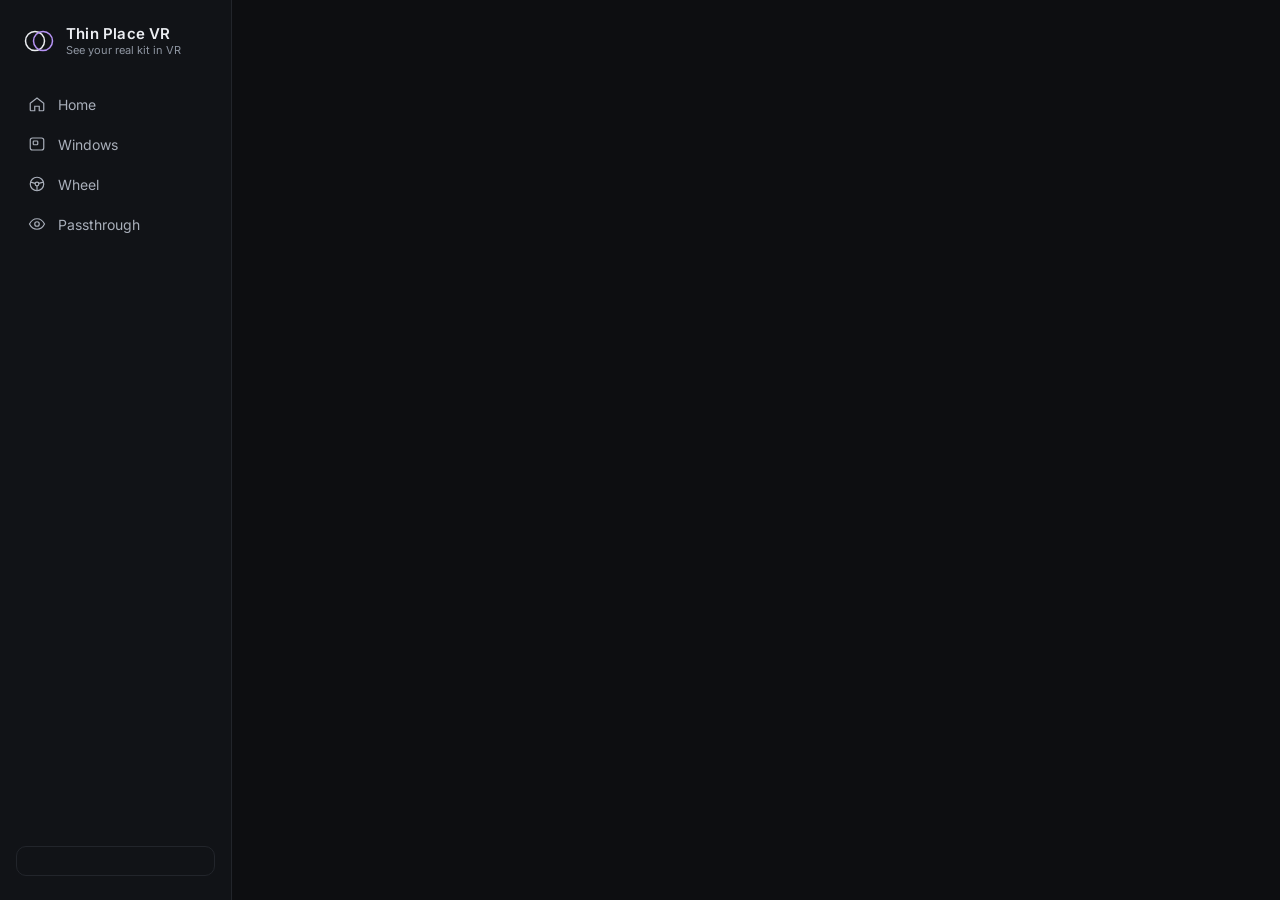
==== app/ui/index.html @ 809fa763 "v0.4.0: new app interface and live link to the headset - App rebuilt as an HTML interface in WebView" ====
<!doctype html>
<html lang="en">
<head>
<meta charset="utf-8">
<meta name="viewport" content="width=device-width, initial-scale=1">
<title>Thin Place VR</title>
<link rel="preconnect" href="https://fonts.googleapis.com">
<link href="https://fonts.googleapis.com/css2?family=Inter:wght@400;500;600&family=JetBrains+Mono:wght@400;500&display=swap" rel="stylesheet">
<link rel="stylesheet" href="app.css">
</head>
<body>
<nav class="side" aria-label="Main">
  <div class="brand">
    <svg width="30" height="30" viewBox="0 0 30 30" aria-hidden="true"><circle cx="11" cy="15" r="9.5" fill="none" stroke="#ECEEF2" stroke-width="1.5"/><circle cx="19" cy="15" r="9.5" fill="none" stroke="#B794F6" stroke-width="1.5"/></svg>
    <div><div class="brand-name">Thin Place VR</div><div class="brand-sub">See your real kit in VR</div></div>
  </div>
  <div class="nav" id="nav">
    <button data-page="home"><svg width="18" height="18" viewBox="0 0 24 24" fill="none" stroke="currentColor" stroke-width="1.6" aria-hidden="true"><path d="M3 11l9-7 9 7v9a1 1 0 0 1-1 1h-5v-6h-6v6H4a1 1 0 0 1-1-1z"/></svg>Home</button>
    <button data-page="windows"><svg width="18" height="18" viewBox="0 0 24 24" fill="none" stroke="currentColor" stroke-width="1.6" aria-hidden="true"><rect x="3" y="4" width="18" height="16" rx="3"/><rect x="7" y="8" width="6" height="5" rx="1"/></svg>Windows</button>
    <button data-page="wheel"><svg width="18" height="18" viewBox="0 0 24 24" fill="none" stroke="currentColor" stroke-width="1.6" aria-hidden="true"><circle cx="12" cy="12" r="9"/><circle cx="12" cy="12" r="2.5"/><path d="M12 14.5V21M9.6 11.2L3.5 9.5M14.4 11.2l6.1-1.7"/></svg>Wheel</button>
    <button data-page="passthrough"><svg width="18" height="18" viewBox="0 0 24 24" fill="none" stroke="currentColor" stroke-width="1.6" aria-hidden="true"><path d="M2 12s3.5-7 10-7 10 7 10 7-3.5 7-10 7S2 12 2 12z"/><circle cx="12" cy="12" r="3"/></svg>Passthrough</button>
  </div>
  <div class="version" id="version"></div>
</nav>
<main id="main" tabindex="-1"></main>
<div class="toast" id="toast" role="status" aria-live="polite"></div>
<script src="app.js"></script>
</body>
</html>
---- app/ui/app.css ----
/* Thin Place VR - app interface. Colours and spacing follow the design mockup. */
:root {
  --bg: #0D0E11;
  --side: #111317;
  --panel: #15171C;
  --raised: #1A1D23;
  --line: #22252B;
  --line-2: #2A2E35;
  --text: #ECEEF2;
  --text-2: #A9AFBA;
  --text-3: #8E95A1;
  --accent: #B794F6;
  --accent-ink: #0D0E11;
  --good: #4CC38A;
  --warn: #E0A84B;
  --bad: #EF6F6C;
  --mono: "JetBrains Mono", "Cascadia Mono", Consolas, monospace;
  --sans: Inter, "Segoe UI Variable Text", "Segoe UI", system-ui, sans-serif;
}

* { box-sizing: border-box; }
html, body { margin: 0; height: 100%; background: var(--bg); color: var(--text); font-family: var(--sans); font-size: 14px; }
body { display: flex; overflow: hidden; user-select: none; }
button, input { font: inherit; color: inherit; }
button { cursor: pointer; }
a { color: #C9B6FF; }
:focus-visible { outline: 2px solid var(--accent); outline-offset: 2px; }

/* ---- sidebar ---- */
nav.side { width: 232px; flex-shrink: 0; background: var(--side); border-right: 1px solid var(--line); display: flex; flex-direction: column; padding: 24px 16px; gap: 28px; }
.brand { display: flex; align-items: center; gap: 12px; padding: 0 8px; }
.brand-name { font-weight: 600; font-size: 15px; letter-spacing: .2px; }
.brand-sub { font-size: 11px; color: var(--text-3); }
.nav { display: flex; flex-direction: column; gap: 2px; }
.nav button { display: flex; align-items: center; gap: 12px; padding: 10px 12px; border-radius: 8px; border: 0; background: transparent; color: var(--text-2); text-align: left; }
.nav button:hover { background: #171A1F; color: var(--text); }
.nav button.on { background: #1C1F25; color: var(--text); font-weight: 500; }
.nav svg { flex-shrink: 0; }

.version { margin-top: auto; display: flex; flex-direction: column; gap: 10px; padding: 14px; border: 1px solid var(--line); border-radius: 10px; }
.version.has-update { border-color: var(--accent); background: #17151E; }
.version .row { display: flex; justify-content: space-between; align-items: center; }
.version .label { font-size: 12px; color: var(--text-3); }
.version .num { font-family: var(--mono); font-size: 12px; }
.version .msg { font-size: 12px; display: flex; align-items: center; gap: 8px; color: var(--text-2); }
.version .msg.good { color: var(--good); }
.version .msg.warn { color: var(--warn); }
.version .bar { height: 4px; border-radius: 2px; background: var(--line-2); overflow: hidden; }
.version .bar > span { display: block; height: 100%; background: var(--accent); }

/* ---- main ---- */
main { flex: 1; min-width: 0; overflow-y: auto; padding: 32px 40px; display: flex; flex-direction: column; gap: 22px; }
.eyebrow { font-size: 12px; letter-spacing: 1.4px; text-transform: uppercase; color: var(--text-3); }
h1 { margin: 6px 0 0; font-size: 28px; font-weight: 600; letter-spacing: -.4px; }
h2 { margin: 0; font-size: 15px; font-weight: 600; }
.head { display: flex; justify-content: space-between; align-items: flex-end; gap: 16px; }
.muted { color: var(--text-3); font-size: 12px; }
.mono { font-family: var(--mono); }
.grid3 { display: grid; grid-template-columns: repeat(3, minmax(0, 1fr)); gap: 16px; }
.grid2 { display: grid; grid-template-columns: repeat(2, minmax(0, 1fr)); gap: 16px; }
.split { display: grid; grid-template-columns: minmax(0, 3fr) minmax(0, 2fr); gap: 16px; }
.split-r { display: grid; grid-template-columns: minmax(0, 1fr) 340px; gap: 16px; }
.card { background: var(--panel); border: 1px solid var(--line); border-radius: 12px; padding: 20px; display: flex; flex-direction: column; gap: 14px; }
.card .top { display: flex; justify-content: space-between; align-items: center; }
.tile { gap: 10px; padding: 18px 20px; }
.tile .k { display: flex; align-items: center; gap: 8px; font-size: 12px; color: var(--text-3); }
.tile .v { font-size: 18px; font-weight: 500; }
.dot { width: 8px; height: 8px; border-radius: 50%; background: var(--text-3); flex-shrink: 0; }
.dot.good { background: var(--good); } .dot.warn { background: var(--warn); } .dot.bad { background: var(--bad); }
.good-t { color: var(--good); } .warn-t { color: var(--warn); } .bad-t { color: var(--bad); }

.banner { padding: 14px 18px; border-radius: 10px; border: 1px solid #4A3A1A; background: #1E1A12; color: #F1D9A6; line-height: 1.5; }

.item { display: flex; align-items: center; gap: 14px; padding: 12px; border-radius: 10px; background: var(--raised); }
.item .ic { width: 44px; height: 44px; border-radius: 10px; background: var(--bg); display: flex; align-items: center; justify-content: center; flex-shrink: 0; }
.item .body { flex: 1; display: flex; flex-direction: column; gap: 3px; min-width: 0; }
.rows > div { display: flex; justify-content: space-between; gap: 12px; padding: 10px 0; border-bottom: 1px solid var(--line); }
.rows > div:last-child { border-bottom: 0; }

/* ---- controls ---- */
.btn { padding: 10px 14px; border-radius: 8px; border: 1px solid var(--line-2); background: var(--raised); }
.btn:hover { border-color: #3A3F48; }
.btn.primary { border: 0; background: var(--accent); color: var(--accent-ink); font-weight: 600; }
.btn.primary:hover { filter: brightness(1.08); }
.btn.ghost { background: transparent; color: var(--text-2); }
.btn.dashed { border-style: dashed; border-color: #353A42; background: transparent; color: var(--text-2); }
.btn.danger { background: transparent; color: var(--bad); border-color: #4A2A2A; }
.btn:disabled { opacity: .45; cursor: default; }
.linkbtn { border: 0; background: none; padding: 0; color: #C9B6FF; font-size: 13px; }

.switch { position: relative; display: inline-flex; align-items: center; gap: 12px; cursor: pointer; }
.switch input { position: absolute; opacity: 0; width: 1px; height: 1px; }
.switch .track { width: 44px; height: 24px; border-radius: 12px; background: var(--line-2); position: relative; transition: background .15s; flex-shrink: 0; }
.switch .track::after { content: ""; position: absolute; left: 3px; top: 3px; width: 18px; height: 18px; border-radius: 50%; background: var(--text-2); transition: transform .15s, background .15s; }
.switch input:checked + .track { background: var(--accent); }
.switch input:checked + .track::after { transform: translateX(20px); background: var(--bg); }
.switch input:focus-visible + .track { outline: 2px solid var(--accent); outline-offset: 2px; }

.field { display: flex; align-items: center; justify-content: space-between; gap: 12px; }
.field .lbl { display: flex; flex-direction: column; gap: 3px; }
.num-in { width: 84px; padding: 8px 10px; border-radius: 8px; border: 1px solid var(--line-2); background: var(--bg); font-family: var(--mono); text-align: right; }
.text-in { flex: 1; padding: 8px 10px; border-radius: 8px; border: 1px solid var(--line-2); background: var(--bg); }
.slider { display: flex; flex-direction: column; gap: 8px; }
.slider .t { display: flex; justify-content: space-between; color: var(--text-2); }
.slider .t span:last-child { font-family: var(--mono); color: var(--text); }
input[type=range] { accent-color: var(--accent); width: 100%; }

.tabs { display: flex; gap: 8px; flex-wrap: wrap; }
.tab { padding: 8px 14px; border-radius: 8px; border: 1px solid var(--line-2); background: transparent; color: var(--text-2); }
.tab.on { border-color: var(--accent); background: #1C1F25; color: var(--text); }

.pad { display: grid; grid-template-columns: repeat(3, minmax(0, 1fr)); gap: 6px; }
.pad button, .pm button { height: 40px; border-radius: 8px; border: 1px solid var(--line-2); background: var(--raised); }
.pad button.small { font-size: 12px; color: var(--text-2); }
.pm { display: grid; grid-template-columns: 1fr 44px 44px; gap: 6px; align-items: center; }
.pm span { color: var(--text-2); }
.seg { display: inline-flex; border: 1px solid var(--line-2); border-radius: 8px; overflow: hidden; }
.seg button { border: 0; background: transparent; padding: 6px 12px; color: var(--text-2); font-size: 12px; }
.seg button.on { background: #1C1F25; color: var(--text); }

.preview { position: relative; background: var(--panel); border: 1px solid var(--line); border-radius: 12px; display: flex; align-items: center; justify-content: center; overflow: hidden; min-height: 380px; }
.preview .corner { position: absolute; left: 20px; top: 18px; display: flex; flex-direction: column; gap: 4px; }
.preview .legend { position: absolute; left: 20px; bottom: 18px; display: flex; gap: 16px; font-size: 12px; color: var(--text-3); }
.preview .legend span { display: flex; align-items: center; gap: 6px; }
.sw { width: 10px; height: 10px; border-radius: 2px; background: var(--accent); }

.rim { text-align: left; padding: 18px; border-radius: 12px; border: 1px solid var(--line); background: var(--panel); display: flex; flex-direction: column; gap: 12px; }
.rim.on { border-color: var(--accent); }
.rim:hover { border-color: #3A3F48; }
.rim.on:hover { border-color: var(--accent); }

.check { display: flex; align-items: center; gap: 10px; }

.toast { position: fixed; right: 24px; bottom: 24px; max-width: 420px; padding: 14px 18px; border-radius: 10px; background: #24202E; border: 1px solid #3E3550; box-shadow: 0 10px 30px rgba(0,0,0,.4); line-height: 1.45; opacity: 0; transform: translateY(8px); transition: opacity .2s, transform .2s; pointer-events: none; }
.toast.show { opacity: 1; transform: none; }
.toast.err { background: #2A1C1C; border-color: #5A2E2E; }

.disabled { opacity: .5; pointer-events: none; }

@media (max-width: 1080px) {
  .split, .split-r, .grid2 { grid-template-columns: minmax(0, 1fr); }
}
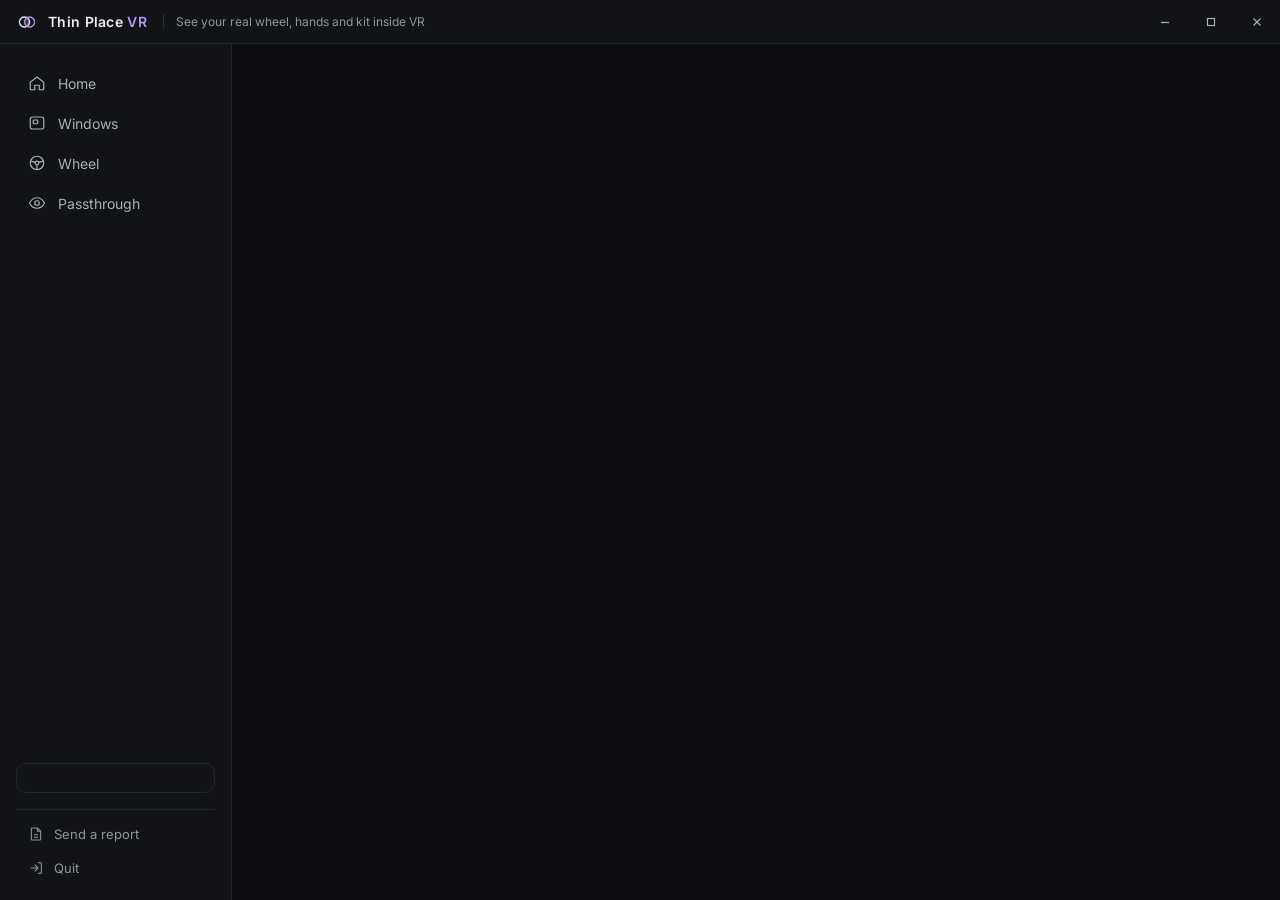
==== commit 655a339e: "v0.6.0: own window frame, branding, Quit and Send a report - The app draws its own title bar (logo, " ====
--- a/app/ui/index.html
+++ b/app/ui/index.html
@@ -9,11 +9,20 @@
 <link rel="stylesheet" href="app.css">
 </head>
 <body>
+<header class="titlebar" id="titlebar">
+  <div class="brand">
+    <img src="logo.png" width="22" height="22" alt="">
+    <span class="brand-name">Thin Place <span class="brand-vr">VR</span></span>
+    <span class="brand-sub">See your real wheel, hands and kit inside VR</span>
+  </div>
+  <div class="winbtns">
+    <button data-win="min" aria-label="Minimise"><svg width="12" height="12" viewBox="0 0 12 12" aria-hidden="true"><path d="M2 6.5h8" stroke="currentColor" stroke-width="1.2"/></svg></button>
+    <button data-win="max" aria-label="Maximise" id="maxbtn"><svg width="12" height="12" viewBox="0 0 12 12" aria-hidden="true"><rect x="2.5" y="2.5" width="7" height="7" fill="none" stroke="currentColor" stroke-width="1.2"/></svg></button>
+    <button data-win="close" class="close" aria-label="Close"><svg width="12" height="12" viewBox="0 0 12 12" aria-hidden="true"><path d="M2.5 2.5l7 7M9.5 2.5l-7 7" stroke="currentColor" stroke-width="1.2"/></svg></button>
+  </div>
+</header>
+<div class="shell">
 <nav class="side" aria-label="Main">
-  <div class="brand">
-    <svg width="30" height="30" viewBox="0 0 30 30" aria-hidden="true"><circle cx="11" cy="15" r="9.5" fill="none" stroke="#ECEEF2" stroke-width="1.5"/><circle cx="19" cy="15" r="9.5" fill="none" stroke="#B794F6" stroke-width="1.5"/></svg>
-    <div><div class="brand-name">Thin Place VR</div><div class="brand-sub">See your real kit in VR</div></div>
-  </div>
   <div class="nav" id="nav">
     <button data-page="home"><svg width="18" height="18" viewBox="0 0 24 24" fill="none" stroke="currentColor" stroke-width="1.6" aria-hidden="true"><path d="M3 11l9-7 9 7v9a1 1 0 0 1-1 1h-5v-6h-6v6H4a1 1 0 0 1-1-1z"/></svg>Home</button>
     <button data-page="windows"><svg width="18" height="18" viewBox="0 0 24 24" fill="none" stroke="currentColor" stroke-width="1.6" aria-hidden="true"><rect x="3" y="4" width="18" height="16" rx="3"/><rect x="7" y="8" width="6" height="5" rx="1"/></svg>Windows</button>
@@ -21,8 +30,13 @@
     <button data-page="passthrough"><svg width="18" height="18" viewBox="0 0 24 24" fill="none" stroke="currentColor" stroke-width="1.6" aria-hidden="true"><path d="M2 12s3.5-7 10-7 10 7 10 7-3.5 7-10 7S2 12 2 12z"/><circle cx="12" cy="12" r="3"/></svg>Passthrough</button>
   </div>
   <div class="version" id="version"></div>
+  <div class="side-foot">
+    <button class="side-link" data-act-side="report"><svg width="16" height="16" viewBox="0 0 24 24" fill="none" stroke="currentColor" stroke-width="1.6" aria-hidden="true"><path d="M14 3H6a1 1 0 0 0-1 1v16a1 1 0 0 0 1 1h12a1 1 0 0 0 1-1V8z"/><path d="M14 3v5h5M9 13h6M9 17h6"/></svg>Send a report</button>
+    <button class="side-link" data-act-side="quit"><svg width="16" height="16" viewBox="0 0 24 24" fill="none" stroke="currentColor" stroke-width="1.6" aria-hidden="true"><path d="M15 4h4a1 1 0 0 1 1 1v14a1 1 0 0 1-1 1h-4M10 17l5-5-5-5M15 12H4"/></svg>Quit</button>
+  </div>
 </nav>
 <main id="main" tabindex="-1"></main>
+</div>
 <div class="toast" id="toast" role="status" aria-live="polite"></div>
 <script src="app.js"></script>
 </body>
--- a/app/ui/app.css
+++ b/app/ui/app.css
@@ -20,17 +20,30 @@
 
 * { box-sizing: border-box; }
 html, body { margin: 0; height: 100%; background: var(--bg); color: var(--text); font-family: var(--sans); font-size: 14px; }
-body { display: flex; overflow: hidden; user-select: none; }
-button, input { font: inherit; color: inherit; }
+body { display: flex; flex-direction: column; overflow: hidden; user-select: none; }
+.shell { flex: 1; min-height: 0; display: flex; }
+
+/* ---- title bar (the app draws its own) ---- */
+.titlebar { height: 44px; flex-shrink: 0; display: flex; align-items: center; justify-content: space-between; background: var(--side); border-bottom: 1px solid var(--line); padding-left: 16px; }
+.titlebar .brand { display: flex; align-items: center; gap: 10px; padding: 0; pointer-events: none; }
+.titlebar .brand img { border-radius: 5px; }
+.brand-name { font-weight: 600; font-size: 14px; letter-spacing: .3px; }
+.brand-vr { color: var(--accent); }
+.brand-sub { font-size: 12px; color: var(--text-3); margin-left: 6px; padding-left: 12px; border-left: 1px solid var(--line-2); }
+.winbtns { display: flex; height: 100%; }
+.winbtns button { width: 46px; height: 100%; border: 0; background: transparent; color: var(--text-2); display: flex; align-items: center; justify-content: center; }
+.winbtns button:hover { background: #1C1F25; color: var(--text); }
+.winbtns button.close:hover { background: #C42B1C; color: #fff; }
+button, input, select { font: inherit; color: inherit; }
 button { cursor: pointer; }
 a { color: #C9B6FF; }
 :focus-visible { outline: 2px solid var(--accent); outline-offset: 2px; }
 
 /* ---- sidebar ---- */
-nav.side { width: 232px; flex-shrink: 0; background: var(--side); border-right: 1px solid var(--line); display: flex; flex-direction: column; padding: 24px 16px; gap: 28px; }
-.brand { display: flex; align-items: center; gap: 12px; padding: 0 8px; }
-.brand-name { font-weight: 600; font-size: 15px; letter-spacing: .2px; }
-.brand-sub { font-size: 11px; color: var(--text-3); }
+nav.side { width: 232px; flex-shrink: 0; background: var(--side); border-right: 1px solid var(--line); display: flex; flex-direction: column; padding: 20px 16px 16px; gap: 16px; }
+.side-foot { display: flex; flex-direction: column; gap: 2px; padding-top: 8px; border-top: 1px solid var(--line); }
+.side-link { display: flex; align-items: center; gap: 10px; padding: 8px 12px; border-radius: 8px; border: 0; background: transparent; color: var(--text-3); font-size: 13px; text-align: left; }
+.side-link:hover { background: #171A1F; color: var(--text); }
 .nav { display: flex; flex-direction: column; gap: 2px; }
 .nav button { display: flex; align-items: center; gap: 12px; padding: 10px 12px; border-radius: 8px; border: 0; background: transparent; color: var(--text-2); text-align: left; }
 .nav button:hover { background: #171A1F; color: var(--text); }
@@ -140,3 +153,14 @@
 @media (max-width: 1080px) {
   .split, .split-r, .grid2 { grid-template-columns: minmax(0, 1fr); }
 }
+
+/* ---- dialogs ---- */
+.modal { position: fixed; inset: 0; background: rgba(5,6,8,.72); display: flex; align-items: center; justify-content: center; padding: 24px; z-index: 10; }
+.dialog { width: min(640px, 100%); max-height: 100%; overflow-y: auto; background: var(--panel); border: 1px solid var(--line-2); border-radius: 14px; padding: 24px; display: flex; flex-direction: column; gap: 16px; box-shadow: 0 20px 60px rgba(0,0,0,.5); }
+.photo { background: #0A0B0D; border: 1px solid var(--line); border-radius: 10px; padding: 12px; display: flex; justify-content: center; }
+.photo svg { width: 100%; max-height: 300px; }
+
+select.text-in { appearance: none; background-image: linear-gradient(45deg, transparent 50%, var(--text-2) 50%), linear-gradient(135deg, var(--text-2) 50%, transparent 50%); background-position: calc(100% - 16px) 50%, calc(100% - 11px) 50%; background-size: 5px 5px; background-repeat: no-repeat; padding-right: 28px; }
+select.text-in option { background: var(--panel); color: var(--text); }
+
+@media (max-width: 1100px) { .brand-sub { display: none; } }
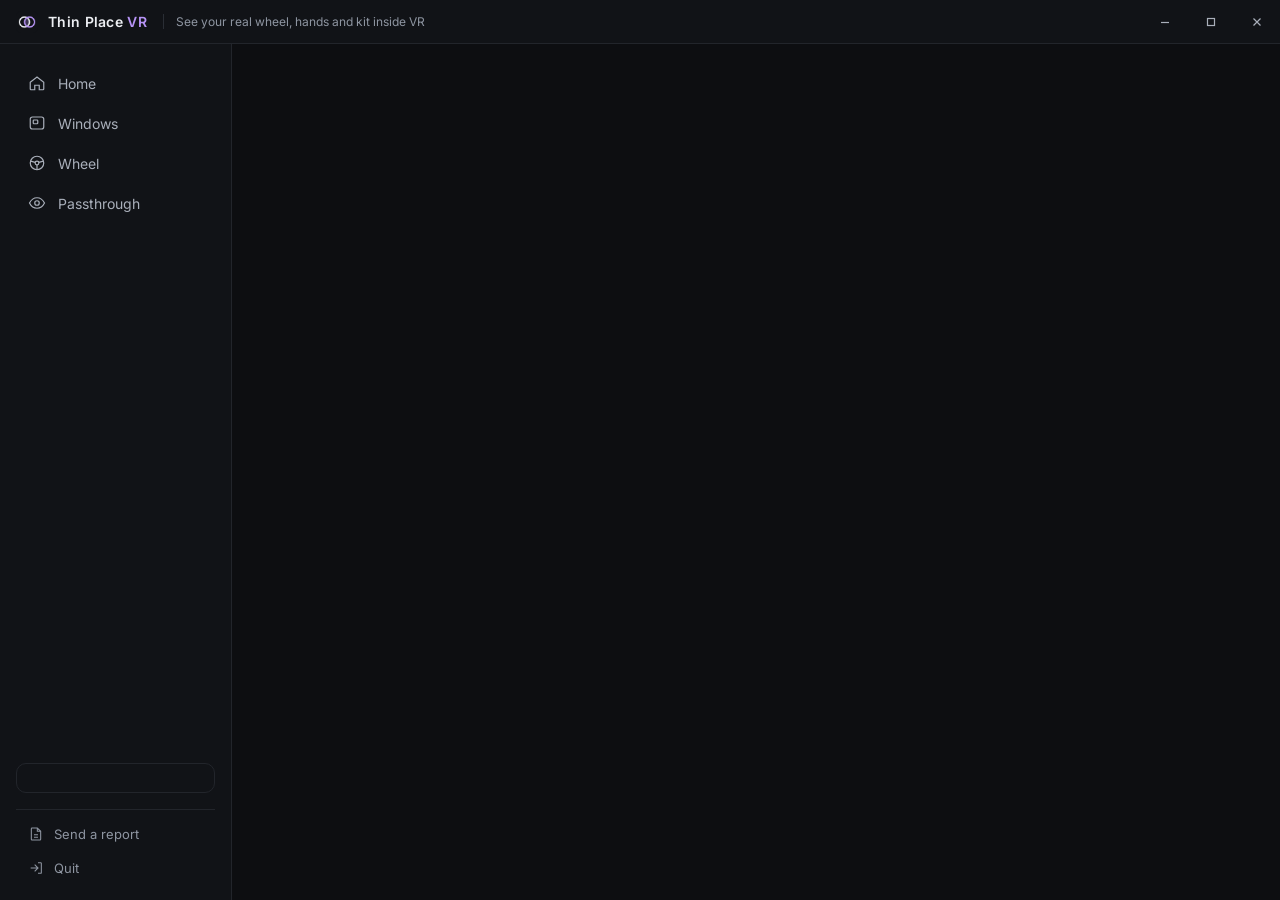
==== commit fa8a7b51: "Security: bundle fonts (no Google requests), strict CSP and request blocking in the app window, upda" ====
--- a/app/ui/index.html
+++ b/app/ui/index.html
@@ -4,8 +4,7 @@
 <meta charset="utf-8">
 <meta name="viewport" content="width=device-width, initial-scale=1">
 <title>Thin Place VR</title>
-<link rel="preconnect" href="https://fonts.googleapis.com">
-<link href="https://fonts.googleapis.com/css2?family=Inter:wght@400;500;600&family=JetBrains+Mono:wght@400;500&display=swap" rel="stylesheet">
+<meta http-equiv="Content-Security-Policy" content="default-src 'none'; script-src 'self'; style-src 'self' 'unsafe-inline'; font-src 'self'; img-src 'self' data: blob:; connect-src 'none'; base-uri 'none'; form-action 'none'; frame-src 'none'; object-src 'none'">
 <link rel="stylesheet" href="app.css">
 </head>
 <body>
--- a/app/ui/app.css
+++ b/app/ui/app.css
@@ -1,4 +1,11 @@
 /* Thin Place VR - app interface. Colours and spacing follow the design mockup. */
+
+/* Fonts are bundled with the app (SIL Open Font License, see fonts folder), so it never contacts a font service. */
+@font-face { font-family: "Inter"; font-style: normal; font-weight: 400; font-display: swap; src: url("fonts/inter-latin-400-normal.woff2") format("woff2"); }
+@font-face { font-family: "Inter"; font-style: normal; font-weight: 500; font-display: swap; src: url("fonts/inter-latin-500-normal.woff2") format("woff2"); }
+@font-face { font-family: "Inter"; font-style: normal; font-weight: 600; font-display: swap; src: url("fonts/inter-latin-600-normal.woff2") format("woff2"); }
+@font-face { font-family: "JetBrains Mono"; font-style: normal; font-weight: 400; font-display: swap; src: url("fonts/jetbrains-mono-latin-400-normal.woff2") format("woff2"); }
+@font-face { font-family: "JetBrains Mono"; font-style: normal; font-weight: 500; font-display: swap; src: url("fonts/jetbrains-mono-latin-500-normal.woff2") format("woff2"); }
 :root {
   --bg: #0D0E11;
   --side: #111317;
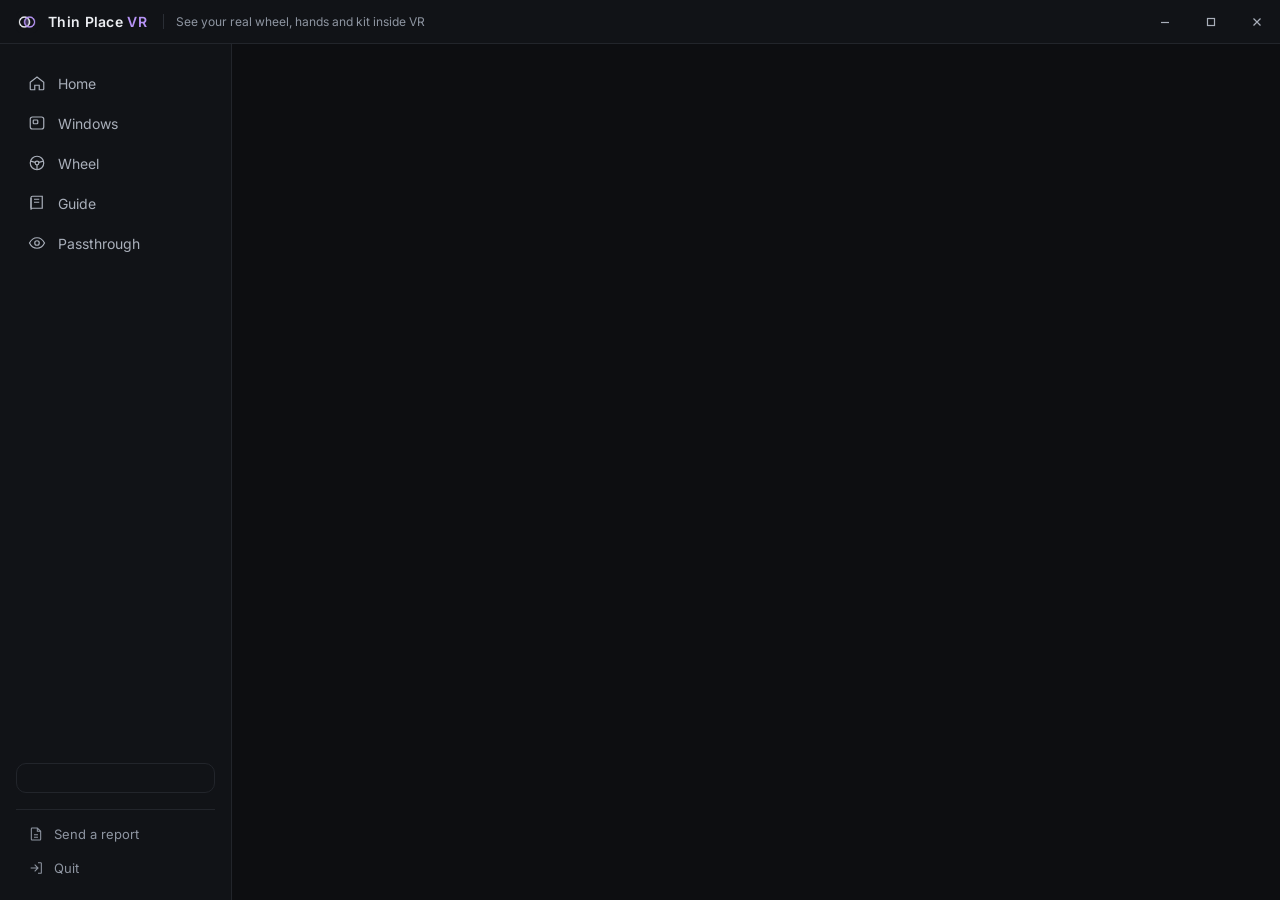
==== commit dc8c9295: "Guide page in the app: illustrated how-to with real screenshots, keys and troubleshooting; hover tip" ====
--- a/app/ui/index.html
+++ b/app/ui/index.html
@@ -26,6 +26,7 @@
     <button data-page="home"><svg width="18" height="18" viewBox="0 0 24 24" fill="none" stroke="currentColor" stroke-width="1.6" aria-hidden="true"><path d="M3 11l9-7 9 7v9a1 1 0 0 1-1 1h-5v-6h-6v6H4a1 1 0 0 1-1-1z"/></svg>Home</button>
     <button data-page="windows"><svg width="18" height="18" viewBox="0 0 24 24" fill="none" stroke="currentColor" stroke-width="1.6" aria-hidden="true"><rect x="3" y="4" width="18" height="16" rx="3"/><rect x="7" y="8" width="6" height="5" rx="1"/></svg>Windows</button>
     <button data-page="wheel"><svg width="18" height="18" viewBox="0 0 24 24" fill="none" stroke="currentColor" stroke-width="1.6" aria-hidden="true"><circle cx="12" cy="12" r="9"/><circle cx="12" cy="12" r="2.5"/><path d="M12 14.5V21M9.6 11.2L3.5 9.5M14.4 11.2l6.1-1.7"/></svg>Wheel</button>
+    <button data-page="guide"><svg width="18" height="18" viewBox="0 0 24 24" fill="none" stroke="currentColor" stroke-width="1.6" aria-hidden="true"><path d="M4 5a2 2 0 0 1 2-2h13v16H6a2 2 0 0 0-2 2z"/><path d="M4 19V5M8 7h7M8 11h7"/></svg>Guide</button>
     <button data-page="passthrough"><svg width="18" height="18" viewBox="0 0 24 24" fill="none" stroke="currentColor" stroke-width="1.6" aria-hidden="true"><path d="M2 12s3.5-7 10-7 10 7 10 7-3.5 7-10 7S2 12 2 12z"/><circle cx="12" cy="12" r="3"/></svg>Passthrough</button>
   </div>
   <div class="version" id="version"></div>
@@ -37,6 +38,7 @@
 <main id="main" tabindex="-1"></main>
 </div>
 <div class="toast" id="toast" role="status" aria-live="polite"></div>
+<script src="guide.js"></script>
 <script src="app.js"></script>
 </body>
 </html>
--- a/app/ui/app.css
+++ b/app/ui/app.css
@@ -6,6 +6,7 @@
 @font-face { font-family: "Inter"; font-style: normal; font-weight: 600; font-display: swap; src: url("fonts/inter-latin-600-normal.woff2") format("woff2"); }
 @font-face { font-family: "JetBrains Mono"; font-style: normal; font-weight: 400; font-display: swap; src: url("fonts/jetbrains-mono-latin-400-normal.woff2") format("woff2"); }
 @font-face { font-family: "JetBrains Mono"; font-style: normal; font-weight: 500; font-display: swap; src: url("fonts/jetbrains-mono-latin-500-normal.woff2") format("woff2"); }
+#dial, #rimrot { transform-origin: 0 0; transform-box: view-box; transition: transform 40ms linear; }
 :root {
   --bg: #0D0E11;
   --side: #111317;
@@ -171,3 +172,29 @@
 select.text-in option { background: var(--panel); color: var(--text); }
 
 @media (max-width: 1100px) { .brand-sub { display: none; } }
+
+/* ---- Guide page ---- */
+.g-toc { display: flex; flex-wrap: wrap; gap: 8px; }
+.g-toc a { padding: 6px 12px; border-radius: 999px; border: 1px solid var(--line-2); color: var(--text-2); text-decoration: none; font-size: 13px; }
+.g-toc a:hover { color: var(--text); border-color: var(--accent); }
+.g-body { display: flex; flex-direction: column; gap: 16px; max-width: 900px; }
+.g-sec { gap: 12px; line-height: 1.6; }
+.g-sec p { margin: 0; }
+.g-muted { color: var(--text-2); }
+.g-tip { padding: 10px 14px; border-radius: 10px; background: #1B1726; border: 1px solid #3A2E54; }
+.g-steps { margin: 0; padding-left: 22px; display: flex; flex-direction: column; gap: 8px; }
+.g-fig { width: 100%; height: auto; display: block; border-radius: 12px; }
+.g-narrow { max-width: 360px; }
+.g-shot { margin: 0; display: flex; flex-direction: column; gap: 6px; min-width: 0; }
+.g-shot img { width: 100%; height: auto; border-radius: 10px; border: 1px solid var(--line-2); display: block; }
+.g-shot figcaption { color: var(--text-3); font-size: 12.5px; }
+.g-row { display: grid; grid-template-columns: repeat(auto-fit, minmax(220px, 1fr)); gap: 16px; align-items: start; }
+.g-row .g-shot img { max-width: 340px; }
+kbd { font-family: var(--mono); font-size: 12px; padding: 1px 6px; border: 1px solid var(--line-2); border-bottom-width: 2px; border-radius: 5px; background: var(--raised); color: var(--text); white-space: nowrap; }
+.g-keys { width: 100%; border-collapse: collapse; }
+.g-keys td { padding: 7px 0; border-bottom: 1px solid var(--line); vertical-align: top; }
+.g-keys td:first-child { width: 230px; padding-right: 12px; }
+.g-keys .g-sub td { color: var(--text-3); font-size: 12px; text-transform: uppercase; letter-spacing: .08em; padding-top: 14px; }
+.g-faq { margin: 0; display: flex; flex-direction: column; gap: 4px; }
+.g-faq dt { font-weight: 600; margin-top: 8px; }
+.g-faq dd { margin: 0; color: var(--text-2); }
